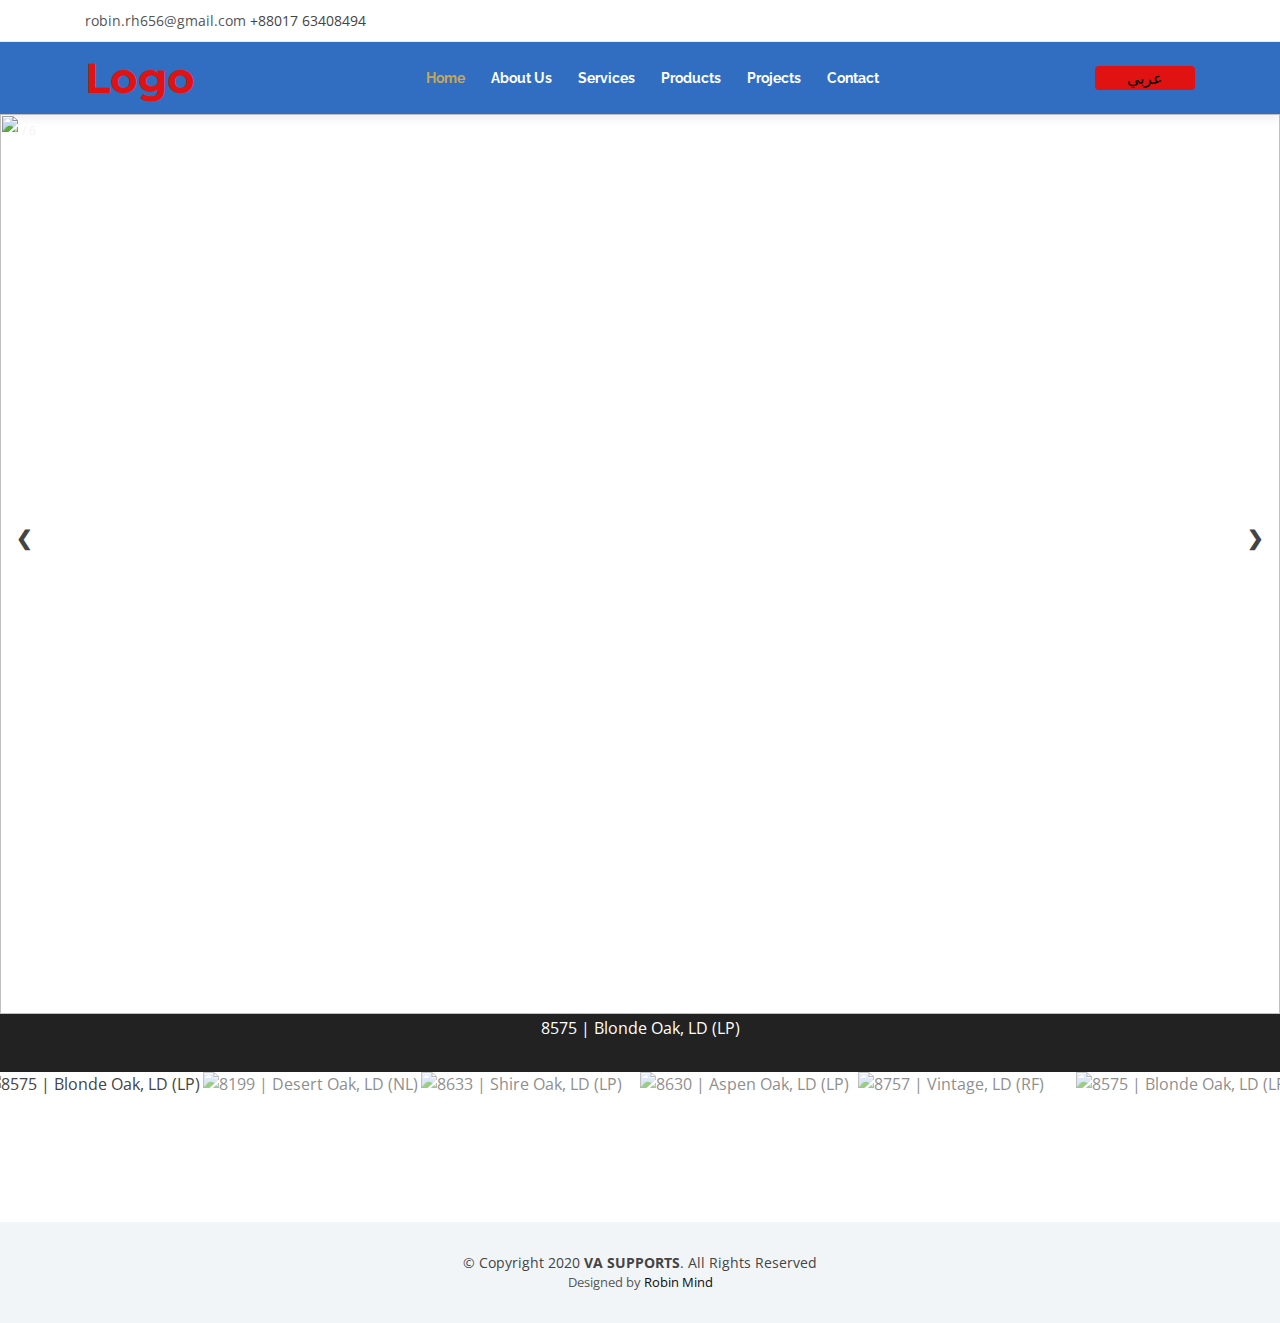
==== project.html @ c3243751 "Add files via upload" ====
<!DOCTYPE html>
<html lang="en">

<head>
    <meta http-equiv="Content-Type" content="text/html; charset=utf-8">
    <title>Welcome to | Websites</title>
    <meta content="width=device-width, initial-scale=1.0" name="viewport">
    <meta content="" name="keywords">
    <meta content="" name="description">
    <link href="img/favicon.png" rel="icon" />
    <link href="img/apple-touch-icon.png" rel="apple-touch-icon" />
    <link href="https://fonts.googleapis.com/css?family=Open+Sans:300,300i,400,400i,700,700i|Raleway:300,400,500,700,800|Montserrat:300,400,700" rel="stylesheet" />
    <link href="lib/bootstrap/css/bootstrap.min.css" rel="stylesheet" />
    <link href="lib/font-awesome/css/font-awesome.min.css" rel="stylesheet" />
    <link href="lib/animate/animate.min.css" rel="stylesheet" />
    <link href="lib/ionicons/css/ionicons.min.css" rel="stylesheet" />
    <link href="lib/owlcarousel/assets/owl.carousel.min.css" rel="stylesheet" />
    <link href="lib/ionicons/css/ionicons.min.css" rel="stylesheet" />
    <link href="css/style.css" rel="stylesheet" />
    <link href="css/responsive.css" rel="stylesheet" />
</head>

<body autocomplete="off" id="body">
    <!--==========================
    Top Bar
  ============================-->
    <section class="d-none d-lg-block" id="topbar">
        <div class="container clearfix">
            <div class="contact-info float-left"><a class="text-ltr" href="robin.rh656@gmail.com">robin.rh656@gmail.com</a> <span class="text-ltr">+88017 63408494</span></div>

            <div class="social-links float-right"></div>
        </div>
    </section>
    <!--==========================
    Header
  ============================-->

    <header id="header">
        <div class="container">
            <div class="pull-left" id="logo"><a class="scrollto" href="index.html"><h1>Logo</h1></a></div>

            <nav id="nav-menu-container">
                <ul class="nav-menu">
                    <li class="menu-active"><a href="index.html">Home</a></li>
                    <li><a href="about.html">About Us</a></li>
                    <li><a href="services.html">Services</a></li>
                    <li><a href="product.html">Products</a></li>
                    <li><a href="project.html">Projects</a></li>
                    <li><a href="contact.html">Contact</a></li>
                </ul>
            </nav>
            <!-- #nav-menu-container -->

            <div class="lang-select">
                <div class="lang-options"><button class="language lang-english text-ltr"><span class="lang text-ltr">English</span></button><button class="language lang-arabic text-ltr"><span class="lang text-ltr">عربي</span></button></div>
            </div>
        </div>
    </header>
    <!-- #header -->
    <!--==========================
    Intro Section
  ============================-->


    <!-- #intro -->


                <div class="containers">
                  <div class="mySlides">
                    <div class="numbertext">1 / 6</div>
                    <img src="https://previews.dropbox.com/p/thumb/[base64]/p.jpeg?size=1600x1200&size_mode=3" style="width:100%">
                  </div>

                  <div class="mySlides">
                    <div class="numbertext">2 / 6</div>
                    <img src="https://previews.dropbox.com/p/thumb/[base64]/p.jpeg?fv_content=true&size_mode=5" style="width:100%">
                  </div>

                  <div class="mySlides">
                    <div class="numbertext">3 / 6</div>
                    <img src="https://previews.dropbox.com/p/thumb/[base64]/p.jpeg?fv_content=true&size_mode=5" style="width:100%">
                  </div>
                    
                  <div class="mySlides">
                    <div class="numbertext">4 / 6</div>
                    <img src="https://previews.dropbox.com/p/thumb/[base64]/p.jpeg?size=1600x1200&size_mode=3" style="width:100%">
                  </div>

                  <div class="mySlides">
                    <div class="numbertext">5 / 6</div>
                    <img src="https://previews.dropbox.com/p/thumb/[base64]/p.jpeg?size=1600x1200&size_mode=3" style="width:100%">
                  </div>
                    
                  <div class="mySlides">
                    <div class="numbertext">6 / 6</div>
                    <img src="https://previews.dropbox.com/p/thumb/[base64]/p.jpeg?fv_content=true&size_mode=5" style="width:100%">
                  </div>
                    
                  <a class="prev" onclick="plusSlides(-1)">❮</a>
                  <a class="next" onclick="plusSlides(1)">❯</a>

                  <div class="caption-container">
                    <p id="caption"></p>
                  </div>

                  <div class="row">
                    <div class="column">
                      <img class="demo cursor" src="https://previews.dropbox.com/p/thumb/[base64]/p.jpeg?size=1600x1200&size_mode=3" style="width:100%" onclick="currentSlide(1)" alt="8575 | Blonde Oak, LD (LP)">
                    </div>
                    <div class="column">
                      <img class="demo cursor" src="https://previews.dropbox.com/p/thumb/[base64]/p.jpeg?fv_content=true&size_mode=5" style="width:100%" onclick="currentSlide(2)" alt="8199 | Desert Oak, LD (NL)">
                    </div>
                    <div class="column">
                      <img class="demo cursor" src="https://previews.dropbox.com/p/thumb/[base64]/p.jpeg?fv_content=true&size_mode=5" style="width:100%" onclick="currentSlide(3)" alt="8633 | Shire Oak, LD (LP)">
                    </div>
                    <div class="column">
                      <img class="demo cursor" src="https://previews.dropbox.com/p/thumb/[base64]/p.jpeg?size=1600x1200&size_mode=3" style="width:100%" onclick="currentSlide(4)" alt="8630 | Aspen Oak, LD (LP)">
                    </div>
                    <div class="column">
                      <img class="demo cursor" src="https://previews.dropbox.com/p/thumb/[base64]/p.jpeg?size=1600x1200&size_mode=3" style="width:100%" onclick="currentSlide(5)" alt="8757 | Vintage, LD (RF)">
                    </div>    
                    <div class="column">
                      <img class="demo cursor" src="https://previews.dropbox.com/p/thumb/[base64]/p.jpeg?fv_content=true&size_mode=5" style="width:100%" onclick="currentSlide(6)" alt="8575 | Blonde Oak, LD (LP)">
                    </div>
                  </div>
                </div>


    <footer id="footer">
        <div class="container">
            <div class="copyright">&copy; Copyright <span class="text-ltr">2020</span> <strong class="text-ltr">VA SUPPORTS</strong>. All Rights Reserved</div>

            <div class="credits">Designed by <a class="text-ltr" href="https://www.freelancer.com/u/robin656">Robin Mind</a></div>
        </div>
    </footer>
    <!-- #footer -->
    <!-- JavaScript Libraries -->
    <script src="lib/jquery/jquery.min.js"></script>
    <script src="lib/jquery/jquery-migrate.min.js"></script>
    <script src="lib/bootstrap/js/bootstrap.bundle.min.js"></script>
    <script src="lib/easing/easing.min.js"></script>
    <script src="lib/superfish/hoverIntent.js"></script>
    <script src="lib/superfish/superfish.min.js"></script>
    <script src="lib/wow/wow.min.js"></script>
    <script src="lib/owlcarousel/owl.carousel.min.js"></script>
    <script src="lib/sticky/sticky.js"></script>
    <!-- Template Main Javascript File -->
    <script src="js/main.js"></script>
</body>

</html>
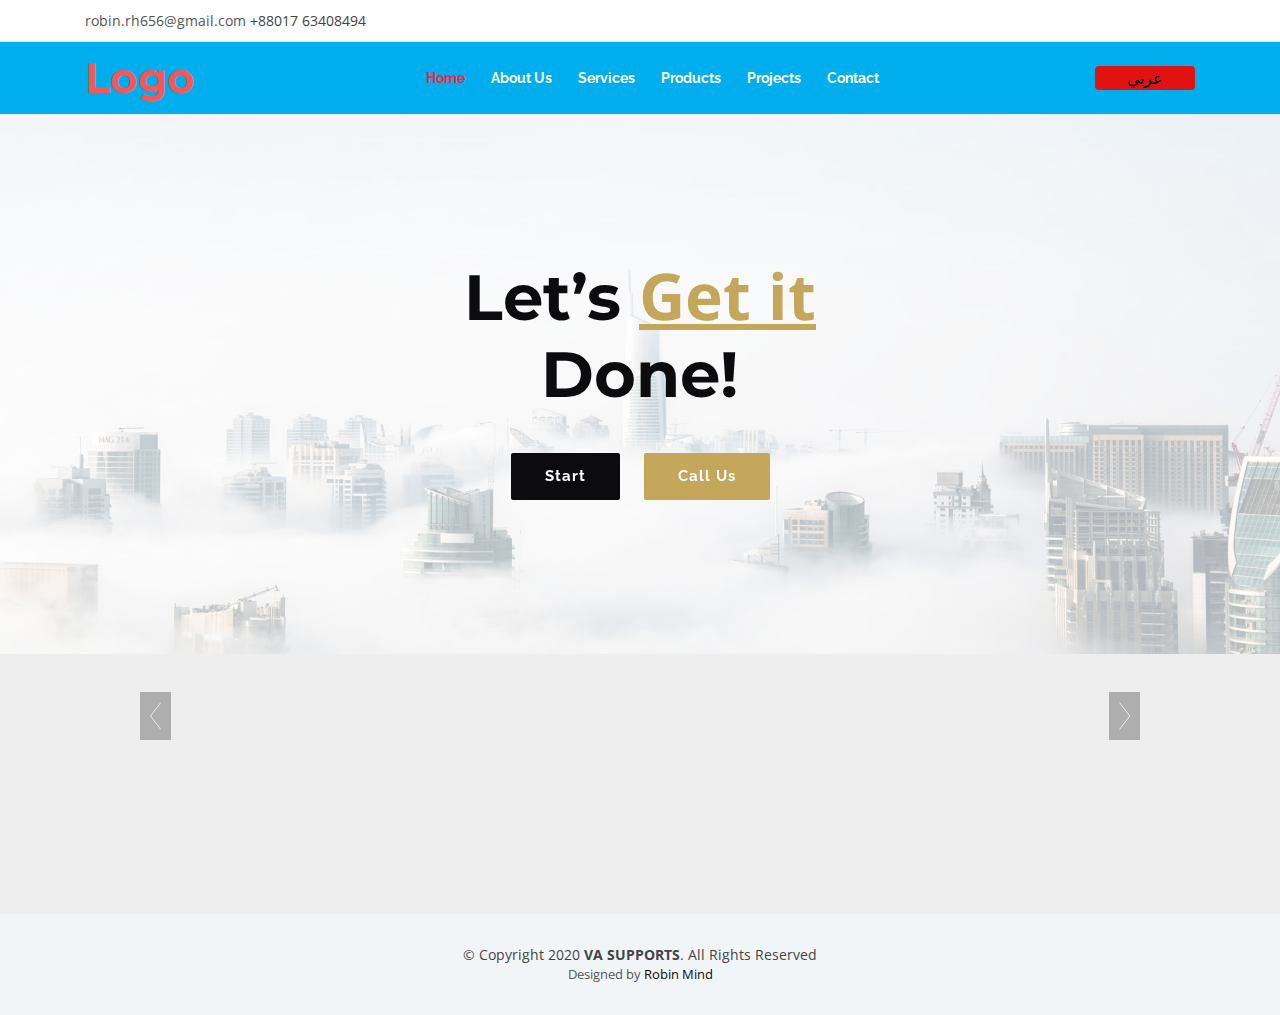
==== commit b43b0ab2: "Update project.html" ====
--- a/project.html
+++ b/project.html
@@ -56,75 +56,76 @@
             </div>
         </div>
     </header>
-    <!-- #header -->
-    <!--==========================
-    Intro Section
-  ============================-->
-
-
-    <!-- #intro -->
-
-
-                <div class="containers">
-                  <div class="mySlides">
-                    <div class="numbertext">1 / 6</div>
-                    <img src="https://previews.dropbox.com/p/thumb/[base64]/p.jpeg?size=1600x1200&size_mode=3" style="width:100%">
-                  </div>
-
-                  <div class="mySlides">
-                    <div class="numbertext">2 / 6</div>
-                    <img src="https://previews.dropbox.com/p/thumb/[base64]/p.jpeg?fv_content=true&size_mode=5" style="width:100%">
-                  </div>
-
-                  <div class="mySlides">
-                    <div class="numbertext">3 / 6</div>
-                    <img src="https://previews.dropbox.com/p/thumb/[base64]/p.jpeg?fv_content=true&size_mode=5" style="width:100%">
-                  </div>
-                    
-                  <div class="mySlides">
-                    <div class="numbertext">4 / 6</div>
-                    <img src="https://previews.dropbox.com/p/thumb/[base64]/p.jpeg?size=1600x1200&size_mode=3" style="width:100%">
-                  </div>
-
-                  <div class="mySlides">
-                    <div class="numbertext">5 / 6</div>
-                    <img src="https://previews.dropbox.com/p/thumb/[base64]/p.jpeg?size=1600x1200&size_mode=3" style="width:100%">
-                  </div>
-                    
-                  <div class="mySlides">
-                    <div class="numbertext">6 / 6</div>
-                    <img src="https://previews.dropbox.com/p/thumb/[base64]/p.jpeg?fv_content=true&size_mode=5" style="width:100%">
-                  </div>
-                    
-                  <a class="prev" onclick="plusSlides(-1)">❮</a>
-                  <a class="next" onclick="plusSlides(1)">❯</a>
-
-                  <div class="caption-container">
-                    <p id="caption"></p>
-                  </div>
-
-                  <div class="row">
-                    <div class="column">
-                      <img class="demo cursor" src="https://previews.dropbox.com/p/thumb/[base64]/p.jpeg?size=1600x1200&size_mode=3" style="width:100%" onclick="currentSlide(1)" alt="8575 | Blonde Oak, LD (LP)">
-                    </div>
-                    <div class="column">
-                      <img class="demo cursor" src="https://previews.dropbox.com/p/thumb/[base64]/p.jpeg?fv_content=true&size_mode=5" style="width:100%" onclick="currentSlide(2)" alt="8199 | Desert Oak, LD (NL)">
-                    </div>
-                    <div class="column">
-                      <img class="demo cursor" src="https://previews.dropbox.com/p/thumb/[base64]/p.jpeg?fv_content=true&size_mode=5" style="width:100%" onclick="currentSlide(3)" alt="8633 | Shire Oak, LD (LP)">
-                    </div>
-                    <div class="column">
-                      <img class="demo cursor" src="https://previews.dropbox.com/p/thumb/[base64]/p.jpeg?size=1600x1200&size_mode=3" style="width:100%" onclick="currentSlide(4)" alt="8630 | Aspen Oak, LD (LP)">
-                    </div>
-                    <div class="column">
-                      <img class="demo cursor" src="https://previews.dropbox.com/p/thumb/[base64]/p.jpeg?size=1600x1200&size_mode=3" style="width:100%" onclick="currentSlide(5)" alt="8757 | Vintage, LD (RF)">
-                    </div>    
-                    <div class="column">
-                      <img class="demo cursor" src="https://previews.dropbox.com/p/thumb/[base64]/p.jpeg?fv_content=true&size_mode=5" style="width:100%" onclick="currentSlide(6)" alt="8575 | Blonde Oak, LD (LP)">
-                    </div>
-                  </div>
-                </div>
-
+    <section id="intro">
+        <div class="intro-content">
+            <h2>Let&rsquo;s <span>Get it</span><br /> Done!
+            </h2>
+
+            <div class="hero-btns"><a class="btn-get-started scrollto" href="index.html">Start</a> <a class="btn-projects scrollto" href="contact.html">Call Us</a></div>
+        </div>
+
+        <div class="owl-carousel" id="intro-carousel">
+            <div class="item" style="background-image: url('img/intro-carousel/1.jpg');"></div>
+
+            <div class="item" style="background-image: url('img/intro-carousel/2.jpg');"></div>
+
+            <div class="item" style="background-image: url('img/intro-carousel/3.jpg');"></div>
+
+            <div class="item" style="background-image: url('img/intro-carousel/4.jpg');"></div>
+
+            <div class="item" style="background-image: url('img/intro-carousel/5.jpg');"></div>
+        </div>
+    </section>
+    <main id="main">
+      <div class="container">
+        <div class="carousel">
+          <ul class="slides">
+          <li>
+            <img src="https://previews.dropbox.com/p/thumb/[base64]/p.jpeg?fv_content=true&size_mode=5" alt="">
+            <p class="caption">Some NASA photo</p>
+          </li>
+          <li>
+            <img src="https://previews.dropbox.com/p/thumb/[base64]/p.jpeg?fv_content=true&size_mode=5" alt="">
+            <p class="caption">Some kitsch photo.</p>
+          </li>
+          <li>
+            <img src="https://previews.dropbox.com/p/thumb/[base64]/p.jpeg?fv_content=true&size_mode=5" alt="">
+            <p class="caption">Hello World</p>
+          </li>
+           <li>
+            <img src="https://previews.dropbox.com/p/thumb/[base64]/p.jpeg?fv_content=true&size_mode=5" alt="">
+            <p class="caption">Hello World</p>
+          </li>
+          </li>
+           <li>
+            <img src="https://previews.dropbox.com/p/thumb/[base64]/p.jpeg?fv_content=true&size_mode=5" alt="">
+            <p class="caption">Hello World</p>
+          </li>
+          </li>
+           <li>
+            <img src="https://previews.dropbox.com/p/thumb/[base64]/p.jpeg?fv_content=true&size_mode=5" alt="">
+            <p class="caption">Hello World</p>
+          </li>
+           <li>
+            <img src="https://previews.dropbox.com/p/thumb/[base64]/p.jpeg?fv_content=true&size_mode=5" alt="">
+            <p class="caption">Hello World</p>
+          </li>
+           <li>
+            <img src="https://previews.dropbox.com/p/thumb/[base64]/p.jpeg?fv_content=true&size_mode=5" alt="">
+            <p class="caption">Hello World</p>
+          </li>
+           <li>
+            <img src="https://previews.dropbox.com/p/thumb/[base64]/p.jpeg?fv_content=true&size_mode=5" alt="">
+            <p class="caption">Hello World</p>
+          </li>
+           <li>
+            <img src="" alt="">
+            <p class="caption">Hello World</p>
+          </li>
+        </ul>
+        </div>
+      </div>
+    </main>
 
     <footer id="footer">
         <div class="container">
@@ -146,6 +147,250 @@
     <script src="lib/sticky/sticky.js"></script>
     <!-- Template Main Javascript File -->
     <script src="js/main.js"></script>
+    <script type="text/javascript">
+
+(function($, window, i) {
+  $.fn.responsiveSlides = function(options) {
+    var settings = $.extend({
+      "auto": true,
+      "speed": 500,
+      "timeout": 4000,
+      "pager": false,
+      "nav": false,
+      "pause": false,
+      "pauseControls": true,
+      "prevText": "",
+      "nextText": "",
+      "maxwidth": "",
+      "navContainer": "",
+      "manualControls": "",
+      "namespace": "rslides",
+      "before": $.noop,
+      "after": $.noop 
+    }, options);
+
+    return this.each(function() {
+      i++;
+
+      var $this = $(this),
+        vendor,
+        selectTab,
+        startCycle,
+        restartCycle,
+        rotate,
+        $tabs,
+        index = 0,
+        $slide = $this.children(),
+        length = $slide.length,
+        fadeTime = parseFloat(settings.speed),
+        waitTime = parseFloat(settings.timeout),
+        maxw = parseFloat(settings.maxwidth),
+        namespace = settings.namespace,
+        namespaceIdx = namespace + i,
+        navClass = namespace + "_nav " + namespaceIdx + "_nav",
+        activeClass = namespace + "_here",
+        visibleClass = namespaceIdx + "_on",
+        slideClassPrefix = namespaceIdx + "_s",
+        $pager = $("<ul class='" + namespace + "_tabs " + namespaceIdx + "_tabs' />"),
+        visible = {
+          "float": "left",
+          "position": "relative",
+          "opacity": 1,
+          "zIndex": 2
+        },
+        hidden = {
+          "float": "none",
+          "position": "absolute",
+          "opacity": 0,
+          "zIndex": 1
+        },
+        supportsTransitions = (function() {
+          var docBody = document.body || document.documentElement;
+          var styles = docBody.style;
+          var prop = "transition";
+          if (typeof styles[prop] === "string") {
+            return true;
+          }
+          vendor = ["Moz", "Webkit", "Khtml", "O", "ms"];
+          prop = prop.charAt(0).toUpperCase() + prop.substr(1);
+          var i;
+          for (i = 0; i < vendor.length; i++) {
+            if (typeof styles[vendor[i] + prop] === "string") {
+              return true;
+            }
+          }
+          return false;
+        })(),
+
+        slideTo = function(idx) {
+          settings.before(idx);
+          if (supportsTransitions) {
+            $slide
+              .removeClass(visibleClass)
+              .css(hidden)
+              .eq(idx)
+              .addClass(visibleClass)
+              .css(visible);
+            index = idx;
+            setTimeout(function() {
+              settings.after(idx);
+            }, fadeTime);
+          } else {
+            $slide
+              .stop()
+              .fadeOut(fadeTime, function() {
+                $(this)
+                  .removeClass(visibleClass)
+                  .css(hidden)
+                  .css("opacity", 1);
+              })
+              .eq(idx)
+              .fadeIn(fadeTime, function() {
+                $(this)
+                  .addClass(visibleClass)
+                  .css(visible);
+                settings.after(idx);
+                index = idx;
+              });
+          }
+        };
+
+      $slide.each(function(i) {
+        this.id = slideClassPrefix + i;
+      });
+      $this.addClass(namespace + " " + namespaceIdx);
+      $slide
+        .hide()
+        .css(hidden)
+        .eq(0)
+        .addClass(visibleClass)
+        .css(visible)
+        .show();
+      if (supportsTransitions) {
+        $slide
+          .show()
+          .css({
+            "-webkit-transition": "opacity " + fadeTime + "ms ease-in-out",
+            "-moz-transition": "opacity " + fadeTime + "ms ease-in-out",
+            "-o-transition": "opacity " + fadeTime + "ms ease-in-out",
+            "transition": "opacity " + fadeTime + "ms ease-in-out"
+          });
+      }
+      if ($slide.length > 1) {
+
+        if (waitTime < fadeTime + 100) {
+          return;
+        }
+        if (settings.pager && !settings.manualControls) {
+          var tabMarkup = [];
+          $slide.each(function(i) {
+            var n = i + 1;
+            tabMarkup +=
+              "<li class='thumb thumb-" + n + "' style='background-image: url(" + $(this).children("img").attr("src") + ");'>" +
+              "<a href='#' class='" + slideClassPrefix + n + "'></a>" +
+              "</li>";
+          });
+          $pager.append(tabMarkup);
+          if (options.navContainer) {
+            $(settings.navContainer).append($pager);
+          } else {
+            $this.after($pager);
+          }
+        }
+        if (settings.manualControls) {
+          $pager = $(settings.manualControls);
+          $pager.addClass(namespace + "_tabs " + namespaceIdx + "_tabs");
+        }
+        if (settings.pager || settings.manualControls) {
+          $pager.find('li').each(function(i) {
+            $(this).addClass(slideClassPrefix + (i + 1));
+          });
+        }
+        if (settings.pager || settings.manualControls) {
+          $tabs = $pager.find('a');
+          selectTab = function(idx) {
+            $tabs
+              .closest("li")
+              .removeClass(activeClass)
+              .eq(idx)
+              .addClass(activeClass);
+          };
+        }
+
+        if (settings.pager || settings.manualControls) {
+          $tabs.on("click", function(e) {
+              e.preventDefault();
+
+              var idx = $tabs.index(this);
+
+              if (index === idx || $("." + visibleClass).queue('fx').length) {
+                return;
+              }
+              selectTab(idx);
+              slideTo(idx);
+            })
+            .eq(0)
+            .closest("li")
+            .addClass(activeClass);
+        }
+        if (settings.nav) {
+          var navMarkup =
+            "<a href='#' class='" + navClass + " prev'><svg class='arrow arrow-left' xmlns='http://www.w3.org/2000/svg' viewBox='0 0 42 104'><polyline class='cls-1' points='40 102 2 52 40 2'/></svg></a>" +
+            "<a href='#' class='" + navClass + " next'><svg class='arrow arrow-right' xmlns='http://www.w3.org/2000/svg' viewBox='0 0 42 104'><polyline class='cls-1' points='2 102 40 52 2 2'/></svg></a>";
+          if (options.navContainer) {
+            $(settings.navContainer).append(navMarkup);
+          } else {
+            $this.after(navMarkup);
+          }
+
+          var $trigger = $("." + namespaceIdx + "_nav"),
+            $prev = $trigger.filter(".prev");
+          $trigger.on("click", function(e) {
+            e.preventDefault();
+
+            var $visibleClass = $("." + visibleClass);
+            if ($visibleClass.queue('fx').length) {
+              return;
+            }
+
+            var idx = $slide.index($visibleClass),
+              prevIdx = idx - 1,
+              nextIdx = idx + 1 < length ? index + 1 : 0;
+
+            // Go to slide
+            slideTo($(this)[0] === $prev[0] ? prevIdx : nextIdx);
+            if (settings.pager || settings.manualControls) {
+              selectTab($(this)[0] === $prev[0] ? prevIdx : nextIdx);
+            }
+          });
+        }
+
+      }
+
+    });
+
+  };
+
+  $(".slides").responsiveSlides({
+    auto: false,
+    speed: 500,
+    timeout: 4000, 
+    pager: true, 
+    nav: true, 
+    pause: false,
+    pauseControls: true, 
+    prevText: "",
+    nextText: "", 
+    maxwidth: "", 
+    navContainer: "", 
+    manualControls: "",
+    namespace: "slides",
+    before: function() {}, 
+    after: function() {} 
+  });
+  
+})(jQuery, this, 0);
+    </script>
 </body>
 
-</html>+</html>
--- a/css/style.css
+++ b/css/style.css
@@ -2,6 +2,7 @@
     background: #fff;
     color: #444;
     font-family: "Open Sans", sans-serif;
+    background: #eee;
 }
 
 a {
@@ -132,7 +133,7 @@
     transition: all 0.5s;
     z-index: 997;
     /*background: #fff;*/
-    background: #316ec2;
+    background: #00aeed;
     box-shadow: 0px 6px 9px 0px rgba(0, 0, 0, 0.06);
 }
 
@@ -187,7 +188,7 @@
 }
 
 #header #logo a h1 {
-    color: #e01212;
+    color: #f25759;
 }
 
 /*--------------------------------------------------------------
@@ -385,7 +386,7 @@
 
 .nav-menu li:hover>a,
 .nav-menu .menu-active>a {
-    color: #c4a75b;
+    color: #ff2143;
 }
 
 .nav-menu>li {
@@ -442,7 +443,7 @@
 
 #mobile-nav-toggle i {
     /*color: #555;*/
-    color: #c4a75b;
+    color: #fff;
 }
 
 /* Mobile Nav Styling */
@@ -1234,105 +1235,101 @@
 
 
 /*showcase*/
-img {
+.carousel {
+  position: relative;
+  max-width: 1000px;
+  margin: 0 auto;
+}
+
+.lightbox {
+  z-index: 999;
+}
+
+.slides {
+  position: relative;
+  list-style: none;
+  overflow: hidden;
+  width: 100%;
+  padding: 0;
+  margin: 0;
+}
+.slides li {
+  -webkit-backface-visibility: hidden;
+  position: absolute;
+  display: none;
+  overflow: hidden;
+  width: 100%;
+  left: 0;
+  top: 0;
+}
+.slides li:first-child {
+  position: relative;
+  display: block;
+  float: left;
+}
+.slides img {
+  display: block;
+  height: auto;
+  float: left;
+  width: 100%;
+  border: 0;
+}
+.slides .caption {
+  position: absolute;
+  display: block;
+  bottom: 0;
+  left: 0;
+  right: 0;
+  padding: 15px;
+  margin: 0;
+  text-align: center;
+  background: #000;
+  background: rgba(0, 0, 0, 0.38);
+  color: #fff;
+}
+
+.slides_tabs {
+  list-style: none;
+  padding: 0;
+  margin: 1.5rem 0;
+}
+.slides_tabs li {
+  display: inline-block;
+  background-repeat: no-repeat;
+  background-size: cover;
+  background-position: center;
+  margin-right: 0.75em;
+}
+.slides_tabs a {
+  display: block;
+  width: 100px;
+  height: 100px;
+}
+
+.slides_nav {
+  position: absolute;
+  -webkit-tap-highlight-color: rgba(0, 0, 0, 0);
+  top: 50%;
+  left: 0;
+  opacity: 0.7;
+  z-index: 3;
+  overflow: hidden;
+  text-decoration: none;
+  margin-top: -80px;
+}
+.slides_nav.next {
+  left: auto;
+  right: 0;
+}
+.slides_nav svg {
   vertical-align: middle;
-}
-
-
-.containers {
-    overflow: hidden;
-  position: relative;
-}
-
-
-.mySlides {
-  display: none;
-}
-
-.mySlides img {
-    height: 100vh;
-    width: 1000px;
-}
-
-
-.cursor {
-  cursor: pointer;
-}
-
-
-.prev,
-.next {
-  cursor: pointer;
-  position: absolute;
-  top: 40%;
-  width: auto;
-  padding: 16px;
-  margin-top: -50px;
-  color: white;
-  font-weight: bold;
-  font-size: 20px;
-  border-radius: 0 3px 3px 0;
-  user-select: none;
-  -webkit-user-select: none;
-}
-
-
-.next {
-  right: 0;
-  border-radius: 3px 0 0 3px;
-}
-
-
-.prev:hover,
-.next:hover {
-  background-color: rgba(0, 0, 0, 0.8);
-}
-
-
-.numbertext {
-  color: #f2f2f2;
-  font-size: 12px;
-  padding: 8px 12px;
-  position: absolute;
-  top: 0;
-}
-
-.caption-container {
-  text-align: center;
-  background-color: #222;
-  padding: 2px 16px;
-  color: white;
-}
-
-.row:after {
-  content: "";
-  display: table;
-  clear: both;
-}
-
-
-.column {
-  float: left;
-  width: 16.66%;
-}
-
-.column img {
-    height: 150px;
-    width: 16%;
-}
-
-
-.demo {
-  opacity: 0.6;
-}
-
-.active,
-.demo:hover {
-  opacity: 1;
-}
-
-
-
+  fill: none;
+  stroke: white;
+  stroke-width: 3px;
+  background-color: rgba(0, 0, 0, 0.38);
+  padding: 10px;
+  height: 3rem;
+}
 
 
 
@@ -1611,4 +1608,4 @@
     .product-content{
         padding-top: 0;
     }
-}+}
